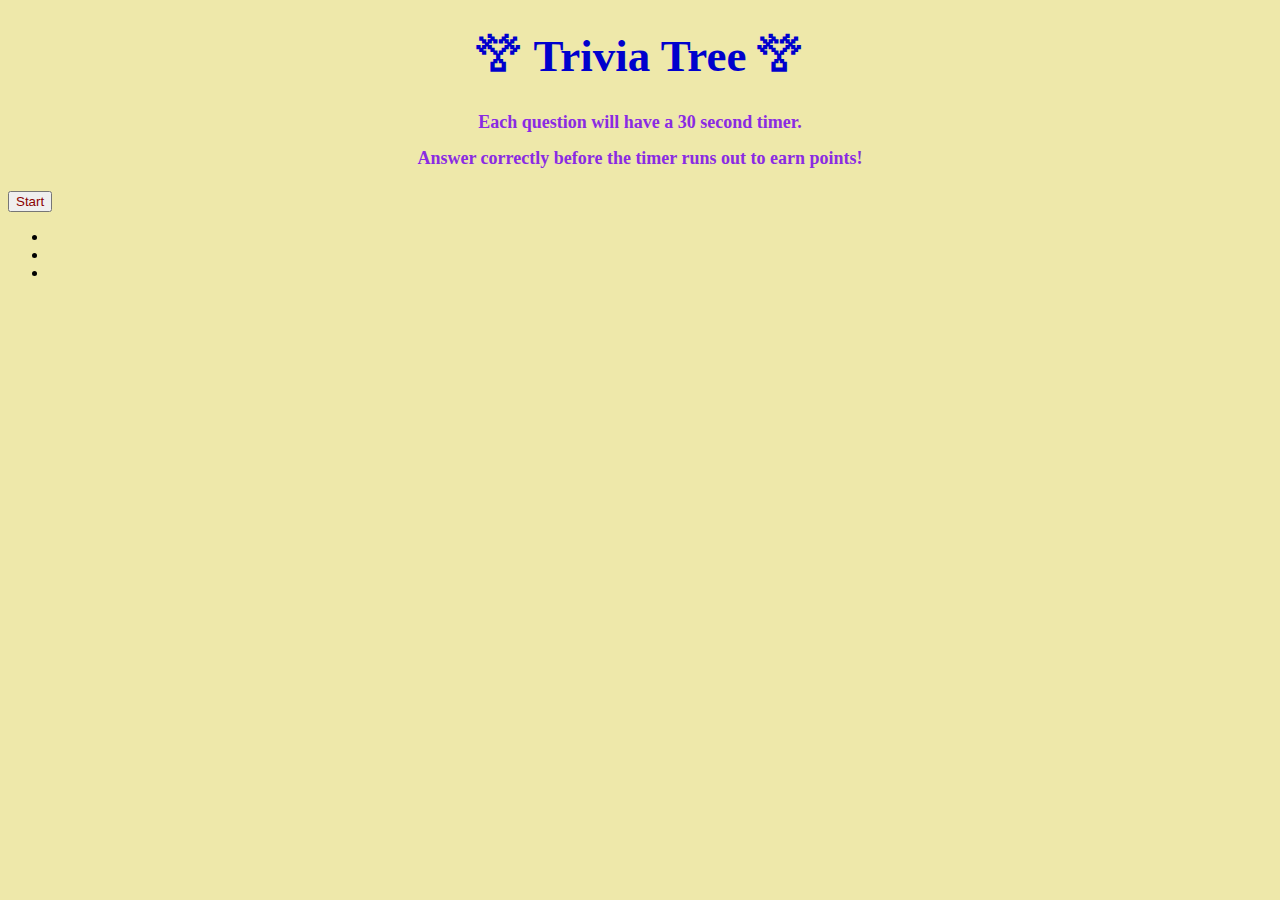
==== index.html @ 53ce983f "light css, html, and JS" ====
<!DOCTYPE html>
<!-- <img src="https://wallpaperaccess.com/full/4297358.jpg" alt='./Users/rick/sei/projects/Trivia_Game_repo' srcset="https://wallpaperaccess.com/full/4297358.jpg"> -->
<html lang="en">
<head>
    <meta charset="UTF-8">
    <meta http-equiv="X-UA-Compatible" content="IE=edge">
    <meta name="viewport" content="width=device-width, initial-scale=1.0">
    <link rel="stylesheet" href="./style.css">
    <script src="./app.js" defer></script>
    <title>Project 1 Trivia Game</title>
</head>
<body>
    <h1 id="title">𐂷 Trivia Tree 𐂷</h1>
    <h2 id="instructions">Each question will have a 30 second timer.</h2>
    <h2 id="instructions">Answer correctly before the timer runs out to earn points!</h2>
    <h1 class="question"></h1>
    <button id="start">Start</button>
    <ul>
        <li class="AnswerA"></li>
        <li class="AnswerB"></li>
        <li class="AnswerC"></li>
    </ul>
</body>
</html>
---- style.css ----
#title {
    text-align: center;
    color: mediumblue;
    font-size: 45px;
}
body {
    background-color: palegoldenrod;
 
}
#instructions {
    font-size: large;
    color: blueviolet;
    text-align: center;
}
#start {
    color: darkred;
   
}
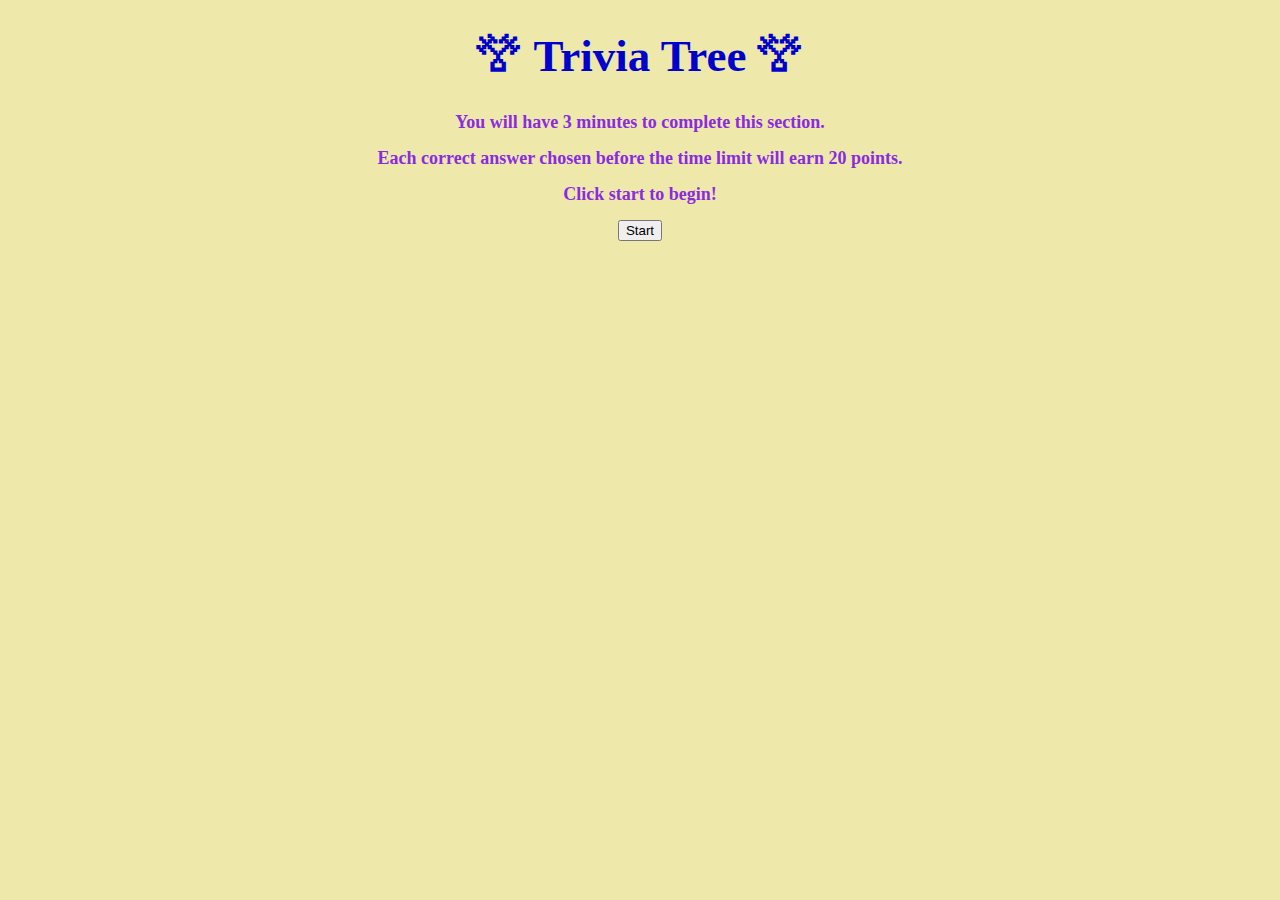
==== commit 4c375af4: "Troubleshooting process of unhiding questions upon button press" ====
--- a/index.html
+++ b/index.html
@@ -7,18 +7,70 @@
     <meta name="viewport" content="width=device-width, initial-scale=1.0">
     <link rel="stylesheet" href="./style.css">
     <script src="./app.js" defer></script>
-    <title>Project 1 Trivia Game</title>
+    <title>Rick's Roulette</title>
 </head>
 <body>
     <h1 id="title">𐂷 Trivia Tree 𐂷</h1>
-    <h2 id="instructions">Each question will have a 30 second timer.</h2>
-    <h2 id="instructions">Answer correctly before the timer runs out to earn points!</h2>
-    <h1 class="question"></h1>
-    <button id="start">Start</button>
-    <ul>
-        <li class="AnswerA"></li>
-        <li class="AnswerB"></li>
-        <li class="AnswerC"></li>
-    </ul>
+    <h2 id="instructions">You will have 3 minutes to complete this section.</h2>
+    <h2 id="instructions">Each correct answer chosen before the time limit will earn 20 points.</h2>
+    <h2 id="instructions">Click start to begin!</h2>
+    <div class="button-wrapper">
+    <button id="startButton">Start</button>
+    </div>
+    <!-- <div class="container">
+        <div id="timer">00:00</div>
+        <button onclick="startTimer()">Start</button>
+      </div> -->
+    <div class="questions">
+        <p>1. Which of the following people is the executive producer of the TV show “Power”?</p>
+        <form class="options">
+            <input class="option" type="radio" name="question1" value=4>Curtis '50 Cent' Jackson<br>
+            <input class="option" type="radio" name="question1" value=3>Floyd 'Money' Mayweather<br>
+            <input class="option" type="radio" name="question1" value=2>J.R.R Tolkien<br>
+            <input class="option" type="radio" name="question1" value=1>Dr. Dre</br>
+        </form>
+    </div>
+    <div class="questions">
+        <p>2. Bitcoin, Doge, Chainlink, and Ethereum are all popular forms of what?</p>
+        <form class="options">
+            <input class="option" type="radio" name="question2" value=4>Cryptocurrency<br>
+            <input class="option" type="radio" name="question2" value=3>Twitter Memes<br>
+            <input class="option" type="radio" name="question2" value=2>Production Studios<br>
+            <input class="option" type="radio" name="question2" value=1>Cannabis Strains</br>
+        </form>
+    </div>
+    <div class="questions">
+        <p>3. Finish the following sentence: “Quarter brick, half a brick, whole brick, ____”</p>
+        <form class="options">
+            <input class="option" type="radio" name="question3" value=3>House!<br>
+            <input class="option" type="radio" name="question3" value=2>What?<br>
+            <input class="option" type="radio" name="question3" value=4>Aye!<br>
+            <input class="option" type="radio" name="question3" value=1>Wood!</br>
+        </form>
+    </div>
+    <div class="questions">
+        <p>4. According to SpongeBob Squarepants, when is the best time to wear a striped sweater?</p>
+        <form class="options">
+            <input class="option" type="radio" name="question4" value=1>Never...<br>
+            <input class="option" type="radio" name="question4" value=3>Saturdays<br>
+            <input class="option" type="radio" name="question4" value=2>Cold winter evenings<br>
+            <input class="option" type="radio" name="question4" value=4>All the time!</br>
+        </form>
+    </div>
+    <div class="questions">
+        <p>5. Complete this popular proverb: "a bird in the hand is worth two in the ____"</p>
+        <form class="options">
+            <input class="option" type="radio" name="question5" value=3>Oven<br>
+            <input class="option" type="radio" name="question5" value=4>Bush<br>
+            <input class="option" type="radio" name="question5" value=2>Freezer<br>
+            <input class="option" type="radio" name="question5" value=1>Cage</br>
+        </form>
+    </div>
+    <!-- <ul> -->
+        <!-- <li class="AnswerA"></li> -->
+        <!-- <li class="AnswerB"></li> -->
+        <!-- <li class="AnswerC"></li> -->
+        <!-- <li class="AnswerD"></li> -->
+    <!-- </ul> -->
 </body>
 </html>--- a/style.css
+++ b/style.css
@@ -16,3 +16,24 @@
     color: darkred;
    
 }
+.button-wrapper {
+    text-align: center;
+}
+.question {
+    text-align: center;
+}
+
+.container {
+    display: flex;
+    justify-content: center;
+    align-items: center;
+    flex-direction: column;
+    background: palegoldenrod;
+  }
+  #timer {
+    margin-bottom: 0px;
+    font-size: 3rem;
+    font-weight: bold;
+    color: red;
+    }
+  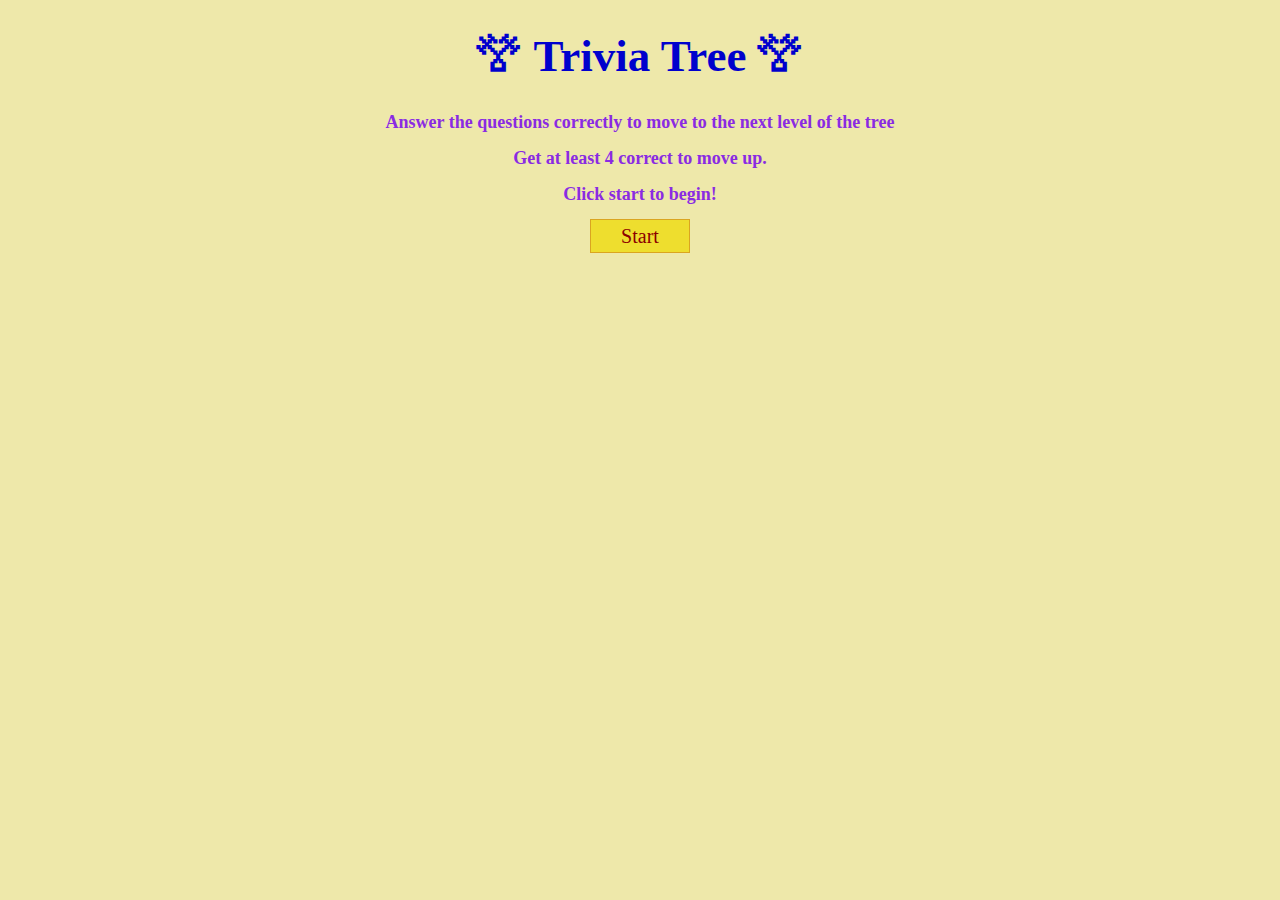
==== commit 25066361: "Major design changes, added Start page etc." ====
--- a/index.html
+++ b/index.html
@@ -7,70 +7,15 @@
     <meta name="viewport" content="width=device-width, initial-scale=1.0">
     <link rel="stylesheet" href="./style.css">
     <script src="./app.js" defer></script>
-    <title>Rick's Roulette</title>
+    <title>𐂷 Trivia Tree 𐂷</title>
 </head>
 <body>
     <h1 id="title">𐂷 Trivia Tree 𐂷</h1>
-    <h2 id="instructions">You will have 3 minutes to complete this section.</h2>
-    <h2 id="instructions">Each correct answer chosen before the time limit will earn 20 points.</h2>
+    <h2 id="instructions">Answer the questions correctly to move to the next level of the tree</h2>
+    <h2 id="instructions">Get at least 4 correct to move up.</h2>
     <h2 id="instructions">Click start to begin!</h2>
     <div class="button-wrapper">
-    <button id="startButton">Start</button>
+    <a class="btn" href="/gameStart.html">Start</a>
     </div>
-    <!-- <div class="container">
-        <div id="timer">00:00</div>
-        <button onclick="startTimer()">Start</button>
-      </div> -->
-    <div class="questions">
-        <p>1. Which of the following people is the executive producer of the TV show “Power”?</p>
-        <form class="options">
-            <input class="option" type="radio" name="question1" value=4>Curtis '50 Cent' Jackson<br>
-            <input class="option" type="radio" name="question1" value=3>Floyd 'Money' Mayweather<br>
-            <input class="option" type="radio" name="question1" value=2>J.R.R Tolkien<br>
-            <input class="option" type="radio" name="question1" value=1>Dr. Dre</br>
-        </form>
-    </div>
-    <div class="questions">
-        <p>2. Bitcoin, Doge, Chainlink, and Ethereum are all popular forms of what?</p>
-        <form class="options">
-            <input class="option" type="radio" name="question2" value=4>Cryptocurrency<br>
-            <input class="option" type="radio" name="question2" value=3>Twitter Memes<br>
-            <input class="option" type="radio" name="question2" value=2>Production Studios<br>
-            <input class="option" type="radio" name="question2" value=1>Cannabis Strains</br>
-        </form>
-    </div>
-    <div class="questions">
-        <p>3. Finish the following sentence: “Quarter brick, half a brick, whole brick, ____”</p>
-        <form class="options">
-            <input class="option" type="radio" name="question3" value=3>House!<br>
-            <input class="option" type="radio" name="question3" value=2>What?<br>
-            <input class="option" type="radio" name="question3" value=4>Aye!<br>
-            <input class="option" type="radio" name="question3" value=1>Wood!</br>
-        </form>
-    </div>
-    <div class="questions">
-        <p>4. According to SpongeBob Squarepants, when is the best time to wear a striped sweater?</p>
-        <form class="options">
-            <input class="option" type="radio" name="question4" value=1>Never...<br>
-            <input class="option" type="radio" name="question4" value=3>Saturdays<br>
-            <input class="option" type="radio" name="question4" value=2>Cold winter evenings<br>
-            <input class="option" type="radio" name="question4" value=4>All the time!</br>
-        </form>
-    </div>
-    <div class="questions">
-        <p>5. Complete this popular proverb: "a bird in the hand is worth two in the ____"</p>
-        <form class="options">
-            <input class="option" type="radio" name="question5" value=3>Oven<br>
-            <input class="option" type="radio" name="question5" value=4>Bush<br>
-            <input class="option" type="radio" name="question5" value=2>Freezer<br>
-            <input class="option" type="radio" name="question5" value=1>Cage</br>
-        </form>
-    </div>
-    <!-- <ul> -->
-        <!-- <li class="AnswerA"></li> -->
-        <!-- <li class="AnswerB"></li> -->
-        <!-- <li class="AnswerC"></li> -->
-        <!-- <li class="AnswerD"></li> -->
-    <!-- </ul> -->
 </body>
 </html>--- a/style.css
+++ b/style.css
@@ -12,12 +12,20 @@
     color: blueviolet;
     text-align: center;
 }
+
+#greeting {
+    font-size: 30px;
+    text-align: center;
+    color: blueviolet;
+}
+
 #start {
     color: darkred;
    
 }
 .button-wrapper {
     text-align: center;
+    margin-top: 20px;
 }
 .question {
     text-align: center;
@@ -36,4 +44,19 @@
     font-weight: bold;
     color: red;
     }
-  +
+    .btn {
+        font-size: 20px;
+        padding: 5px 30px;
+        width: 200px;
+        text-align: center;
+        border: 1px solid goldenrod;
+        margin-bottom: 10px;
+        text-decoration: none;
+        color: darkred;
+        background-color: rgb(238, 222, 46);
+    }
+  .btn:hover {
+    cursor: pointer;
+    box-shadow: 0 4px 14px 0 goldenrod;
+  }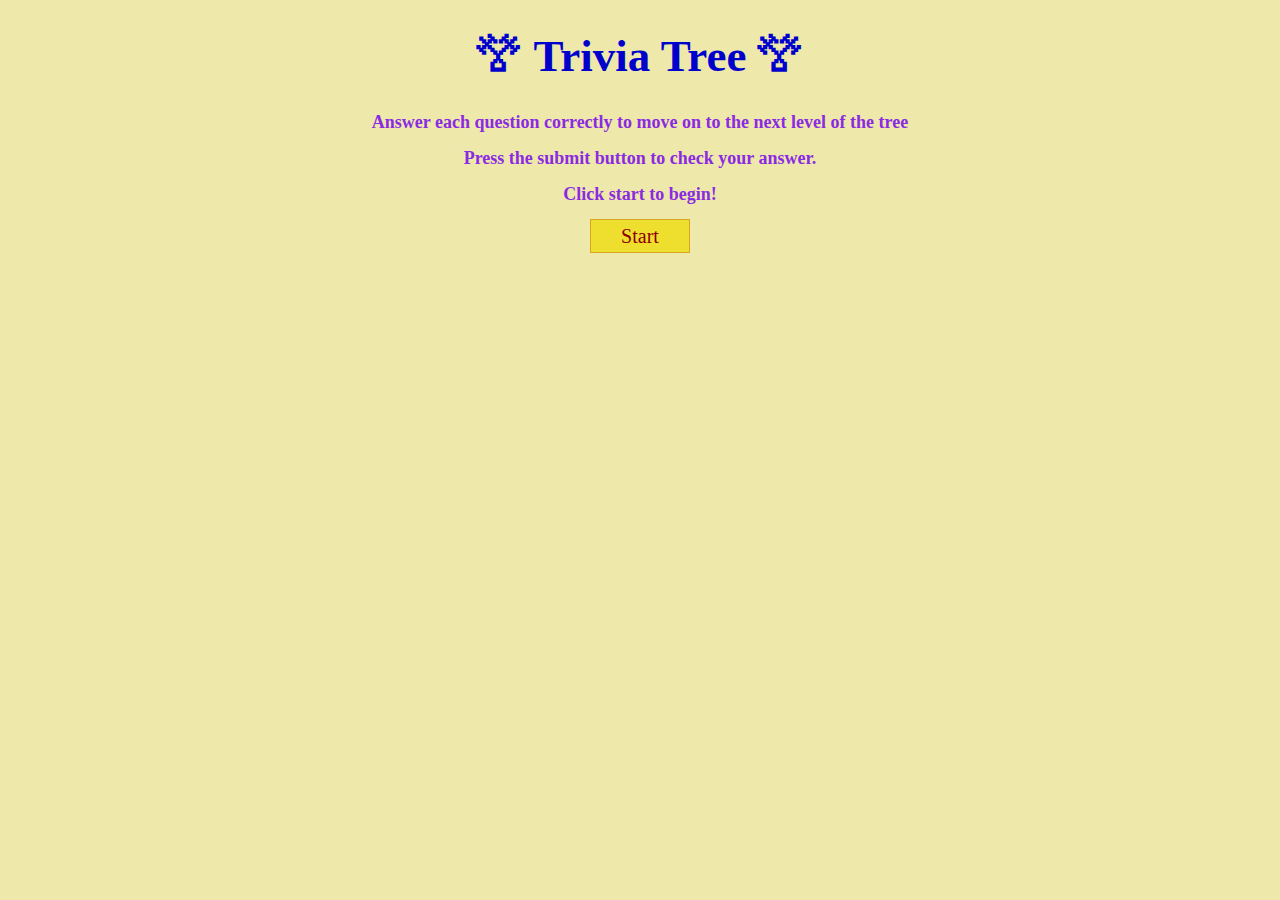
==== commit 76ffaff2: "Start Button style changes" ====
--- a/index.html
+++ b/index.html
@@ -1,5 +1,4 @@
 <!DOCTYPE html>
-<!-- <img src="https://wallpaperaccess.com/full/4297358.jpg" alt='./Users/rick/sei/projects/Trivia_Game_repo' srcset="https://wallpaperaccess.com/full/4297358.jpg"> -->
 <html lang="en">
 <head>
     <meta charset="UTF-8">
@@ -11,8 +10,8 @@
 </head>
 <body>
     <h1 id="title">𐂷 Trivia Tree 𐂷</h1>
-    <h2 id="instructions">Answer the questions correctly to move to the next level of the tree</h2>
-    <h2 id="instructions">Get at least 4 correct to move up.</h2>
+    <h2 id="instructions">Answer each question correctly to move on to the next level of the tree</h2>
+    <h2 id="instructions">Press the submit button to check your answer.</h2>
     <h2 id="instructions">Click start to begin!</h2>
     <div class="button-wrapper">
     <a class="btn" href="/gameStart.html">Start</a>
--- a/style.css
+++ b/style.css
@@ -1,50 +1,45 @@
+/* game title */
 #title {
     text-align: center;
     color: mediumblue;
     font-size: 45px;
 }
+
+/* background */
 body {
     background-color: palegoldenrod;
  
 }
+
+/* instructions on start page */
 #instructions {
     font-size: large;
     color: blueviolet;
     text-align: center;
 }
 
+/* header text on each page */
 #greeting {
     font-size: 30px;
     text-align: center;
     color: blueviolet;
 }
 
-#start {
-    color: darkred;
-   
-}
+/* button position */
 .button-wrapper {
     text-align: center;
     margin-top: 20px;
 }
-.question {
-    text-align: center;
+
+/* submit button */
+.submit{ 
+    font-size: 19px;
+    padding: 5px 25px;
+    margin-right: 50px;
+    color: blue;
 }
 
-.container {
-    display: flex;
-    justify-content: center;
-    align-items: center;
-    flex-direction: column;
-    background: palegoldenrod;
-  }
-  #timer {
-    margin-bottom: 0px;
-    font-size: 3rem;
-    font-weight: bold;
-    color: red;
-    }
-
+/* start "button" costume */
     .btn {
         font-size: 20px;
         padding: 5px 30px;
@@ -59,4 +54,22 @@
   .btn:hover {
     cursor: pointer;
     box-shadow: 0 4px 14px 0 goldenrod;
+  }
+
+  .btn[disabled]:hover {
+    cursor: not-allowed;
+    box-shadow: none;
+  }
+
+/* end game page */
+  .worldTree {
+    max-width: 100%;
+    height: auto;
+    margin: 20px 100px 20px 35px;
+  }
+
+  .endGame {
+    font-size: 40px;
+    color: blueviolet;
+    text-align: center;
   }